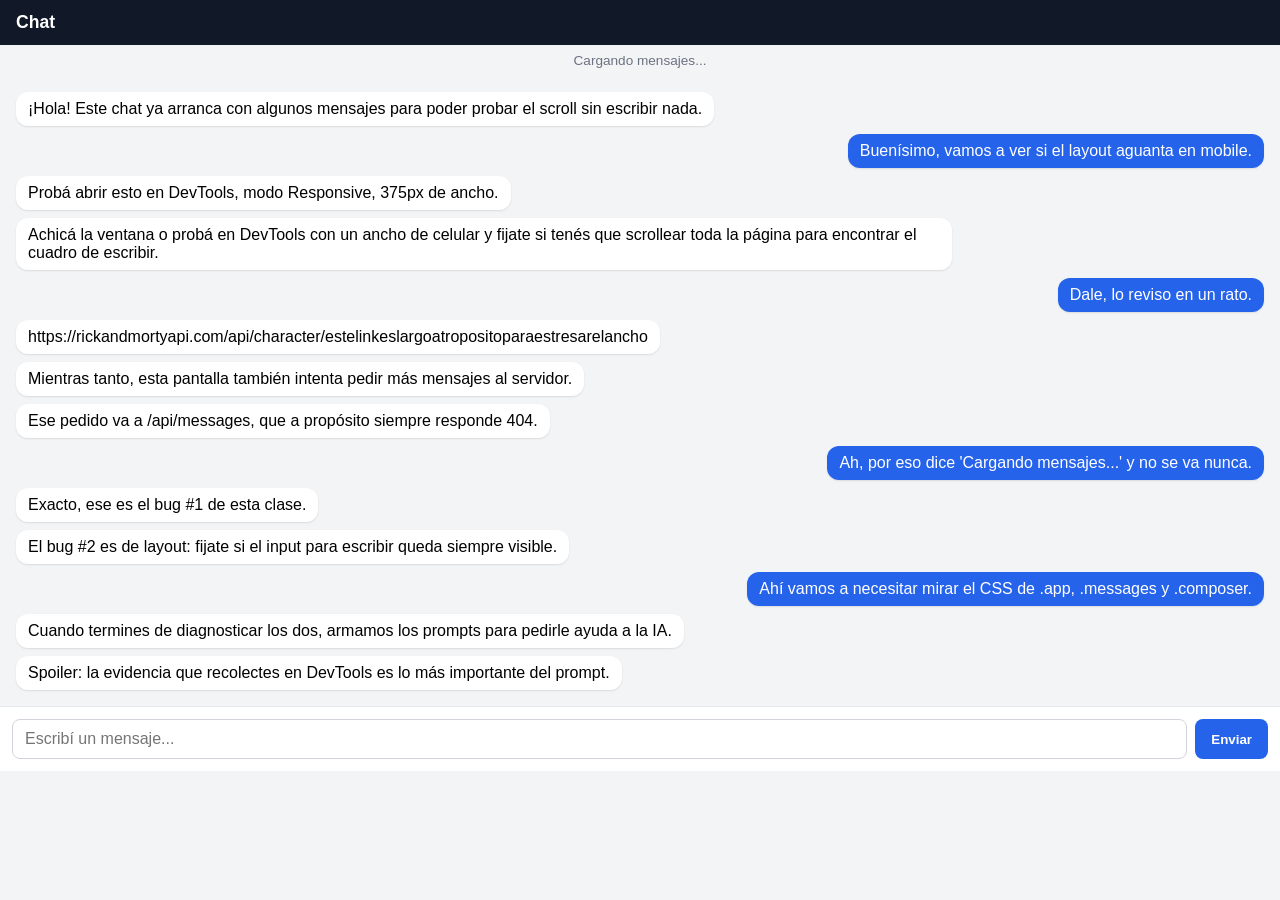
==== clase_5/index.html @ 6b24e64d "base archivos, clase 5" ====
<!DOCTYPE html>
<html lang="es">
<head>
  <meta charset="UTF-8" />
  <meta name="viewport" content="width=device-width, initial-scale=1.0" />
  <title>Chat</title>
  <link rel="stylesheet" href="styles.css" />
</head>
<body>
  <div class="app">
    <header class="topbar">
      <h1>Chat</h1>
    </header>

    <p class="loading-indicator" id="loading-indicator" hidden>Cargando mensajes...</p>

    <div class="error-state" id="error-state" hidden>
      <p>Ocurrió un error al cargar los mensajes.</p>
      <button id="retry-btn" type="button">Reintentar</button>
    </div>

    <main class="messages" id="messages"></main>

    <form class="composer" id="composer">
      <input id="composer-input" type="text" placeholder="Escribí un mensaje..." autocomplete="off" />
      <button type="submit">Enviar</button>
    </form>
  </div>

  <script type="module" src="src/views/chatView.js"></script>
</body>
</html>
---- clase_5/styles.css ----
*, *::before, *::after { box-sizing: border-box; margin: 0; padding: 0; }

body {
  font-family: sans-serif;
  background: #f3f4f6;
}

.app {
  height: 100vh;
  display: flex;
  flex-direction: column;
}

.topbar {
  padding: 12px 16px;
  background: #111827;
  color: white;
}

.topbar h1 {
  font-size: 1.1rem;
}

.loading-indicator {
  padding: 8px 16px;
  font-size: 0.85rem;
  color: #6b7280;
  text-align: center;
}

.error-state {
  padding: 12px 16px;
  background: #fee2e2;
  color: #991b1b;
  text-align: center;
}

.error-state button {
  margin-top: 8px;
  padding: 6px 14px;
  border: none;
  border-radius: 6px;
  background: #991b1b;
  color: white;
  cursor: pointer;
}

.messages {
  padding: 16px;
  display: flex;
  flex-direction: column;
  gap: 8px;
}

.bubble {
  max-width: 75%;
  padding: 8px 12px;
  border-radius: 12px;
  background: white;
  box-shadow: 0 1px 2px rgba(0, 0, 0, 0.1);
  align-self: flex-start;
  word-break: break-word;
}

.bubble--me {
  align-self: flex-end;
  background: #2563eb;
  color: white;
}

.composer {
  display: flex;
  padding: 12px;
  background: white;
  border-top: 1px solid #e5e7eb;
  gap: 8px;
}

.composer input {
  flex: 1;
  padding: 10px 12px;
  border: 1px solid #d1d5db;
  border-radius: 8px;
  font-size: 1rem;
}

.composer button {
  padding: 10px 16px;
  border: none;
  border-radius: 8px;
  background: #2563eb;
  color: white;
  font-weight: 600;
  cursor: pointer;
}
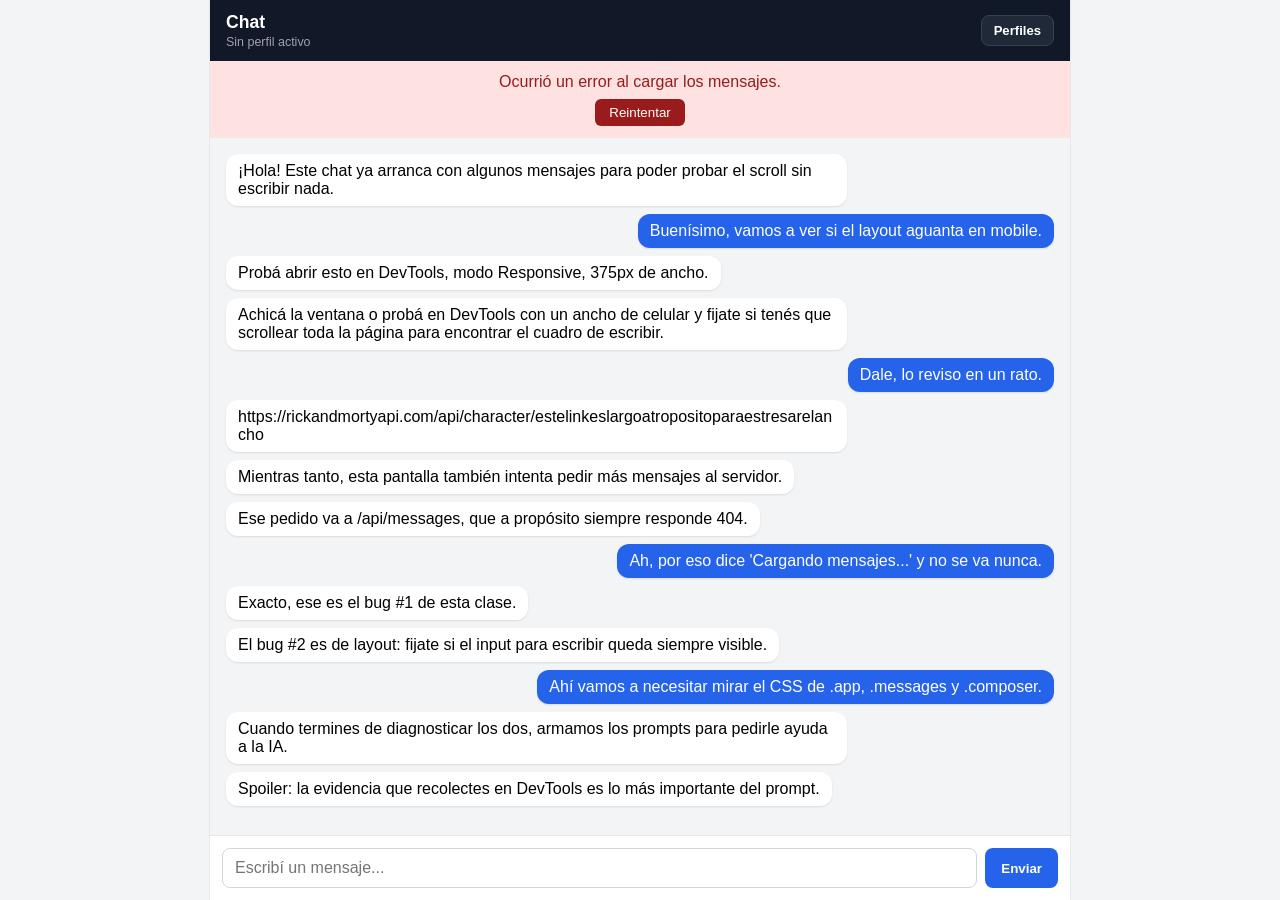
==== commit 557cef56: "clase 5" ====
--- a/clase_5/index.html
+++ b/clase_5/index.html
@@ -9,24 +9,103 @@
 <body>
   <div class="app">
     <header class="topbar">
-      <h1>Chat</h1>
+      <div class="topbar__title">
+        <h1>Chat</h1>
+        <p class="topbar__profile" id="active-profile-summary">Sin perfil activo</p>
+      </div>
+      <button class="topbar__button" id="profiles-open" type="button" aria-controls="profiles-view" aria-expanded="false">
+        Perfiles
+      </button>
     </header>
 
-    <p class="loading-indicator" id="loading-indicator" hidden>Cargando mensajes...</p>
+    <div class="chat" id="chat-view">
+      <p class="loading-indicator" id="loading-indicator" hidden>Cargando mensajes...</p>
 
-    <div class="error-state" id="error-state" hidden>
-      <p>Ocurrió un error al cargar los mensajes.</p>
-      <button id="retry-btn" type="button">Reintentar</button>
+      <div class="error-state" id="error-state" hidden>
+        <p>Ocurrió un error al cargar los mensajes.</p>
+        <button id="retry-btn" type="button">Reintentar</button>
+      </div>
+
+      <main class="messages" id="messages"></main>
+
+      <form class="composer" id="composer">
+        <input id="composer-input" type="text" placeholder="Escribí un mensaje..." autocomplete="off" />
+        <button type="submit">Enviar</button>
+      </form>
     </div>
 
-    <main class="messages" id="messages"></main>
+    <section class="profiles" id="profiles-view" hidden aria-labelledby="profiles-title">
+      <div class="profiles__header">
+        <div>
+          <h2 id="profiles-title">Perfiles</h2>
+          <p class="profiles__subtitle">Creá un perfil y elegí con cuál usar el chat.</p>
+        </div>
+        <button class="btn btn--ghost" id="profiles-back" type="button">Volver al chat</button>
+      </div>
 
-    <form class="composer" id="composer">
-      <input id="composer-input" type="text" placeholder="Escribí un mensaje..." autocomplete="off" />
-      <button type="submit">Enviar</button>
-    </form>
+      <form class="profile-form" id="profile-form" novalidate>
+        <div class="field">
+          <label for="profile-name">Nombre</label>
+          <input id="profile-name" name="name" type="text" maxlength="40" placeholder="Tu nombre" autocomplete="nickname" />
+          <p class="field__error" id="profile-name-error" hidden></p>
+        </div>
+
+        <fieldset class="field avatar-field">
+          <legend>Avatar</legend>
+          <div class="avatar-picker">
+            <label class="avatar-option" title="Sonriente">
+              <input type="radio" name="avatar" value="🙂" checked aria-label="Avatar sonriente" />
+              <span aria-hidden="true">🙂</span>
+            </label>
+            <label class="avatar-option" title="Gato">
+              <input type="radio" name="avatar" value="🐱" aria-label="Avatar gato" />
+              <span aria-hidden="true">🐱</span>
+            </label>
+            <label class="avatar-option" title="Zorro">
+              <input type="radio" name="avatar" value="🦊" aria-label="Avatar zorro" />
+              <span aria-hidden="true">🦊</span>
+            </label>
+            <label class="avatar-option" title="Oso panda">
+              <input type="radio" name="avatar" value="🐼" aria-label="Avatar oso panda" />
+              <span aria-hidden="true">🐼</span>
+            </label>
+            <label class="avatar-option" title="Cohete">
+              <input type="radio" name="avatar" value="🚀" aria-label="Avatar cohete" />
+              <span aria-hidden="true">🚀</span>
+            </label>
+            <label class="avatar-option" title="Luna">
+              <input type="radio" name="avatar" value="🌙" aria-label="Avatar luna" />
+              <span aria-hidden="true">🌙</span>
+            </label>
+            <label class="avatar-option" title="Auriculares">
+              <input type="radio" name="avatar" value="🎧" aria-label="Avatar auriculares" />
+              <span aria-hidden="true">🎧</span>
+            </label>
+            <label class="avatar-option" title="Persona programando">
+              <input type="radio" name="avatar" value="🧑‍💻" aria-label="Avatar persona programando" />
+              <span aria-hidden="true">🧑‍💻</span>
+            </label>
+          </div>
+        </fieldset>
+
+        <div class="field">
+          <label for="profile-bio">Bio <span class="field__hint">(opcional, máx. 160)</span></label>
+          <textarea id="profile-bio" name="bio" rows="3" maxlength="160" placeholder="Contá algo sobre vos..."></textarea>
+          <p class="field__error" id="profile-bio-error" hidden></p>
+        </div>
+
+        <p class="profile-status" id="profile-status" role="status" hidden></p>
+        <button class="btn btn--primary" type="submit">Guardar perfil</button>
+      </form>
+
+      <section class="profile-list-section" aria-labelledby="profile-list-title">
+        <h3 id="profile-list-title">Tus perfiles</h3>
+        <p class="profile-empty" id="profile-empty">Todavía no creaste ningún perfil.</p>
+        <div class="profile-list" id="profile-list"></div>
+      </section>
+    </section>
   </div>
 
-  <script type="module" src="src/views/chatView.js"></script>
+  <script type="module" src="src/views/appView.js"></script>
 </body>
 </html>
--- a/clase_5/styles.css
+++ b/clase_5/styles.css
@@ -1,4 +1,11 @@
 *, *::before, *::after { box-sizing: border-box; margin: 0; padding: 0; }
+
+[hidden] { display: none !important; }
+
+html, body {
+  height: 100%;
+  overflow: hidden;           /* el body nunca scrollea: solo .messages */
+}
 
 body {
   font-family: sans-serif;
@@ -6,22 +13,71 @@
 }
 
 .app {
-  height: 100vh;
-  display: flex;
-  flex-direction: column;
+  height: 100vh;              /* fallback para navegadores viejos */
+  height: 100dvh;             /* mobile: descuenta la barra de URL */
+  display: flex;
+  flex-direction: column;
+  overflow: hidden;
 }
 
 .topbar {
+  flex-shrink: 0;             /* header fijo: nunca se achica */
+  display: flex;
+  align-items: center;
+  justify-content: space-between;
+  gap: 12px;
   padding: 12px 16px;
   background: #111827;
   color: white;
 }
 
+.topbar__title {
+  min-width: 0;
+}
+
 .topbar h1 {
   font-size: 1.1rem;
 }
 
+.topbar__profile {
+  margin-top: 2px;
+  overflow: hidden;
+  color: #9ca3af;
+  font-size: 0.78rem;
+  text-overflow: ellipsis;
+  white-space: nowrap;
+}
+
+.topbar__profile--active {
+  color: #d1d5db;
+}
+
+.topbar__button {
+  flex-shrink: 0;
+  padding: 7px 12px;
+  border: 1px solid #374151;
+  border-radius: 8px;
+  background: #1f2937;
+  color: white;
+  font: inherit;
+  font-size: 0.82rem;
+  font-weight: 600;
+  cursor: pointer;
+}
+
+.topbar__button:hover {
+  background: #374151;
+}
+
+.chat {
+  flex: 1;                    /* ocupa el alto disponible entre header y perfiles */
+  min-height: 0;
+  display: flex;
+  flex-direction: column;
+}
+
 .loading-indicator {
+  flex-shrink: 0;
   padding: 8px 16px;
   font-size: 0.85rem;
   color: #6b7280;
@@ -29,6 +85,7 @@
 }
 
 .error-state {
+  flex-shrink: 0;
   padding: 12px 16px;
   background: #fee2e2;
   color: #991b1b;
@@ -46,6 +103,11 @@
 }
 
 .messages {
+  flex: 1;                    /* ocupa el espacio que sobra entre header y composer */
+  min-height: 0;              /* clave: permite que el item flex se achique y scrollee */
+  min-width: 0;
+  overflow-y: auto;           /* el scroll vive acá */
+  overflow-x: hidden;
   padding: 16px;
   display: flex;
   flex-direction: column;
@@ -59,6 +121,7 @@
   background: white;
   box-shadow: 0 1px 2px rgba(0, 0, 0, 0.1);
   align-self: flex-start;
+  overflow-wrap: anywhere;    /* corta URLs largas sin espacios */
   word-break: break-word;
 }
 
@@ -69,8 +132,10 @@
 }
 
 .composer {
+  flex-shrink: 0;             /* input siempre visible abajo */
   display: flex;
   padding: 12px;
+  padding-bottom: calc(12px + env(safe-area-inset-bottom));
   background: white;
   border-top: 1px solid #e5e7eb;
   gap: 8px;
@@ -78,6 +143,7 @@
 
 .composer input {
   flex: 1;
+  min-width: 0;               /* evita que el input empuje el botón fuera en 320px */
   padding: 10px 12px;
   border: 1px solid #d1d5db;
   border-radius: 8px;
@@ -93,3 +159,305 @@
   font-weight: 600;
   cursor: pointer;
 }
+
+/* ---------- Perfiles ---------- */
+
+.profiles {
+  flex: 1;
+  min-height: 0;
+  overflow-y: auto;
+  display: flex;
+  flex-direction: column;
+  gap: 20px;
+  padding: 16px;
+}
+
+.profiles__header {
+  display: flex;
+  align-items: flex-start;
+  justify-content: space-between;
+  gap: 12px;
+  flex-wrap: wrap;
+}
+
+.profiles h2 {
+  color: #111827;
+  font-size: 1.2rem;
+}
+
+.profiles__subtitle {
+  margin-top: 4px;
+  color: #6b7280;
+  font-size: 0.85rem;
+}
+
+.btn {
+  padding: 9px 14px;
+  border: none;
+  border-radius: 8px;
+  font: inherit;
+  font-size: 0.85rem;
+  font-weight: 600;
+  cursor: pointer;
+}
+
+.btn--primary {
+  background: #2563eb;
+  color: white;
+}
+
+.btn--primary:hover {
+  background: #1d4ed8;
+}
+
+.btn--ghost {
+  background: #e5e7eb;
+  color: #111827;
+}
+
+.btn--ghost:hover {
+  background: #d1d5db;
+}
+
+.btn--danger {
+  background: #fee2e2;
+  color: #991b1b;
+}
+
+.btn--danger:hover {
+  background: #fecaca;
+}
+
+.profile-form {
+  display: flex;
+  flex-direction: column;
+  gap: 14px;
+  padding: 16px;
+  border-radius: 12px;
+  background: white;
+  box-shadow: 0 1px 2px rgba(0, 0, 0, 0.08);
+}
+
+.field {
+  display: flex;
+  flex-direction: column;
+  gap: 6px;
+  min-width: 0;
+  padding: 0;
+  border: 0;
+}
+
+.field label,
+.field legend {
+  color: #374151;
+  font-size: 0.85rem;
+  font-weight: 600;
+}
+
+.field input[type="text"],
+.field textarea {
+  width: 100%;
+  padding: 10px 12px;
+  border: 1px solid #d1d5db;
+  border-radius: 8px;
+  background: white;
+  font: inherit;
+  font-size: 1rem;
+}
+
+.field textarea {
+  min-height: 80px;
+  resize: vertical;
+}
+
+.field input[type="text"]:focus,
+.field textarea:focus {
+  border-color: #2563eb;
+  outline: 2px solid #93c5fd;
+  outline-offset: 1px;
+}
+
+.field__hint {
+  color: #6b7280;
+  font-weight: 400;
+}
+
+.field__error {
+  color: #b91c1c;
+  font-size: 0.8rem;
+}
+
+.avatar-picker {
+  display: flex;
+  flex-wrap: wrap;
+  gap: 8px;
+}
+
+.avatar-option {
+  position: relative;
+  display: flex;
+  align-items: center;
+  justify-content: center;
+  width: 44px;
+  height: 44px;
+  border: 1px solid #d1d5db;
+  border-radius: 10px;
+  background: #f9fafb;
+  font-size: 1.4rem;
+  cursor: pointer;
+}
+
+.avatar-option input {
+  position: absolute;
+  opacity: 0;
+  pointer-events: none;
+}
+
+.avatar-option:has(input:checked) {
+  border-color: #2563eb;
+  background: #eff6ff;
+  box-shadow: inset 0 0 0 1px #2563eb;
+}
+
+.avatar-option:focus-within {
+  outline: 2px solid #93c5fd;
+  outline-offset: 1px;
+}
+
+.profile-status {
+  padding: 8px 10px;
+  border-radius: 8px;
+  font-size: 0.85rem;
+}
+
+.profile-status--success {
+  background: #dcfce7;
+  color: #166534;
+}
+
+.profile-status--error {
+  background: #fee2e2;
+  color: #991b1b;
+}
+
+.profile-status--info {
+  background: #e0e7ff;
+  color: #3730a3;
+}
+
+.profile-list-section {
+  display: flex;
+  flex-direction: column;
+  gap: 10px;
+}
+
+.profile-list-section h3 {
+  color: #111827;
+  font-size: 1rem;
+}
+
+.profile-empty {
+  color: #6b7280;
+  font-size: 0.85rem;
+}
+
+.profile-list {
+  display: flex;
+  flex-direction: column;
+  gap: 10px;
+}
+
+.profile-card {
+  display: flex;
+  align-items: center;
+  gap: 12px;
+  padding: 12px;
+  border: 1px solid #e5e7eb;
+  border-radius: 12px;
+  background: white;
+}
+
+.profile-card--active {
+  border-color: #2563eb;
+  box-shadow: inset 0 0 0 1px #2563eb;
+}
+
+.profile-card__avatar {
+  flex-shrink: 0;
+  display: grid;
+  place-items: center;
+  width: 44px;
+  height: 44px;
+  border-radius: 50%;
+  background: #eff6ff;
+  font-size: 1.4rem;
+}
+
+.profile-card__body {
+  flex: 1;
+  min-width: 0;
+}
+
+.profile-card__body h4 {
+  overflow: hidden;
+  color: #111827;
+  font-size: 0.95rem;
+  text-overflow: ellipsis;
+  white-space: nowrap;
+}
+
+.profile-card__body p {
+  margin-top: 2px;
+  color: #6b7280;
+  font-size: 0.8rem;
+  overflow-wrap: anywhere;
+}
+
+.profile-card__actions {
+  flex-shrink: 0;
+  display: flex;
+  align-items: center;
+  gap: 6px;
+}
+
+.profile-card__actions .btn {
+  padding: 6px 10px;
+  font-size: 0.78rem;
+}
+
+.profile-badge {
+  padding: 4px 8px;
+  border-radius: 999px;
+  background: #dbeafe;
+  color: #1d4ed8;
+  font-size: 0.7rem;
+  font-weight: 700;
+  letter-spacing: 0.03em;
+  text-transform: uppercase;
+}
+
+/* ---------- Breakpoints ---------- */
+
+@media (max-width: 359px) {
+  .messages { padding: 12px; }
+  .bubble { max-width: 85%; }
+  .composer { padding: 8px; }
+  .topbar { padding: 10px 12px; }
+  .profiles { padding: 12px; }
+  .profile-form { padding: 12px; }
+  .profile-card { flex-wrap: wrap; }
+  .profile-card__body { flex-basis: calc(100% - 56px); }
+  .profile-card__actions { margin-left: 56px; }
+}
+
+@media (min-width: 768px) {
+  .app {
+    max-width: 720px;
+    margin: 0 auto;
+    box-shadow: 0 0 0 1px #e5e7eb;
+  }
+}
+
+@media (min-width: 1024px) {
+  .app { max-width: 860px; }
+}
